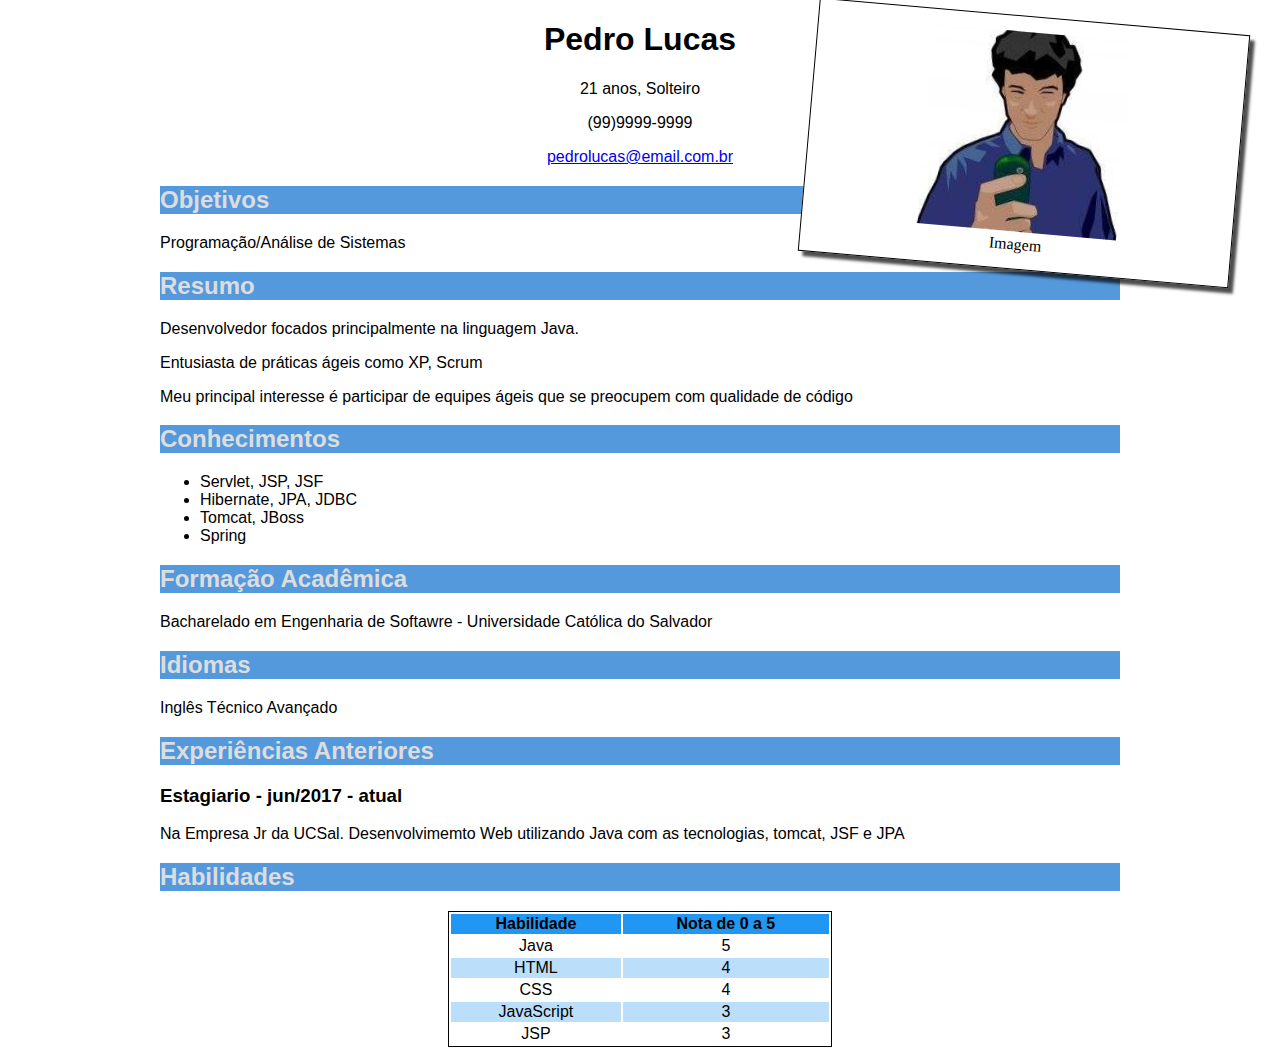
==== index.html @ c35bb036 "HTML e CSS" ====
<!DOCTYPE html>
<html>
    <head>
        <meta charset="UTF-8"/>
        <link rel="stylesheet" type="text/css" href="index.css" />
        <title>Currículo do Pedro Lucas</title>
    </head>
    <body>
      <div id="header">



        <h1>Pedro Lucas</h1>
        <p>21 anos, Solteiro</p>
        <p>(99)9999-9999</p>
        <a href="mailto:pedrolucas@email.com.br">pedrolucas@email.com.br</a>

      </div>

        <div id="conteudo">
          <figure>
           <img src="./imagem.jpg" />
           <figcaption>Imagem</figcaption>
          </figure>

        <h2>Objetivos</h2>
        <p>Programação/Análise de Sistemas</p>

        <h2>Resumo</h2>
        <p>Desenvolvedor focados principalmente na linguagem Java.</p>
        <p>Entusiasta de práticas ágeis como XP, Scrum</p>
        <p>Meu principal interesse é participar de equipes ágeis que se preocupem com qualidade de código</p>

         <h2>Conhecimentos</h2>
         <ul>
           <li>Servlet, JSP, JSF</li>
           <li>Hibernate, JPA, JDBC</li>
           <li>Tomcat, JBoss</li>
           <li>Spring</li>
         </ul>

         <h2>Formação Acadêmica</h2>
         <p>Bacharelado em Engenharia de Softawre - Universidade Católica do Salvador</p>

         <h2>Idiomas</h2>
         <p>Inglês Técnico Avançado</p>

         <h2>Experiências Anteriores</h2>

         <h3>Estagiario - jun/2017 - atual</h3>
         <p>Na Empresa Jr da UCSal. Desenvolvimemto Web utilizando Java com as tecnologias, tomcat, JSF e JPA</p>


         <h2>Habilidades</h2>

         <table id="tb-hab">
         <thead>
           <tr>
    <th>Habilidade</th>
    <th>Nota de 0 a 5</th>
          </tr>
         </thead>
              <tbody>
             <tr>
                 <td>Java</td>
                 <td>5</td>
             </tr>
             <tr>
                 <td>HTML</td>
                 <td>4</td>
             </tr>
             <tr>
                 <td>CSS</td>
                 <td>4</td>
             </tr>
             <tr>
                 <td>JavaScript</td>
                 <td>3</td>
             </tr>
             <tr>
                 <td>JSP</td>
                 <td>3</td>
             </tr>
         </tbody>
         </table>


       </div>


    </body>
</html>
---- index.css ----
body{
  font-family: sans-serif;
}

h2{
    background:#5599DD;
    color:#DDDDDD;
}
.exp{
    text-indent:50px;
}
#email{
    text-decoration:underline;
    font-style:italic;
}

#header{
    text-align:center;
}


#conteudo{
    width: 960px;
    margin-left: auto;
    margin-right: auto;
}

#tb-hab{
    border: 1px solid black;
    width: 40%;
    margin: auto;
}

#tb-hab th{
    background-color: #2196F3;
}

#tb-hab tr:nth-child(odd){
    background-color: #FFFFFF;
}

#tb-hab tr:nth-child(even){
    background-color: #BBDEFB;
}

#tb-hab td{
  text-align: center;
}


figure{
    top: 0;
    right: 0;
    position:absolute;;
    background-color:white;
    width:400px;
    text-align:center;
    padding:15px;
    font-family:'Comic Sans MS',cursive;
    border:1px solid black;
    box-shadow:5px 5px 3px rgba(0,0,0,0.7);
    -moz-transform:rotate(5deg);
    -ms-transform: rotate(5deg); /* IE 9 */
    -webkit-transform: rotate(5deg); /* Chrome, Safari, Opera */
    transform: rotate(5deg);
}
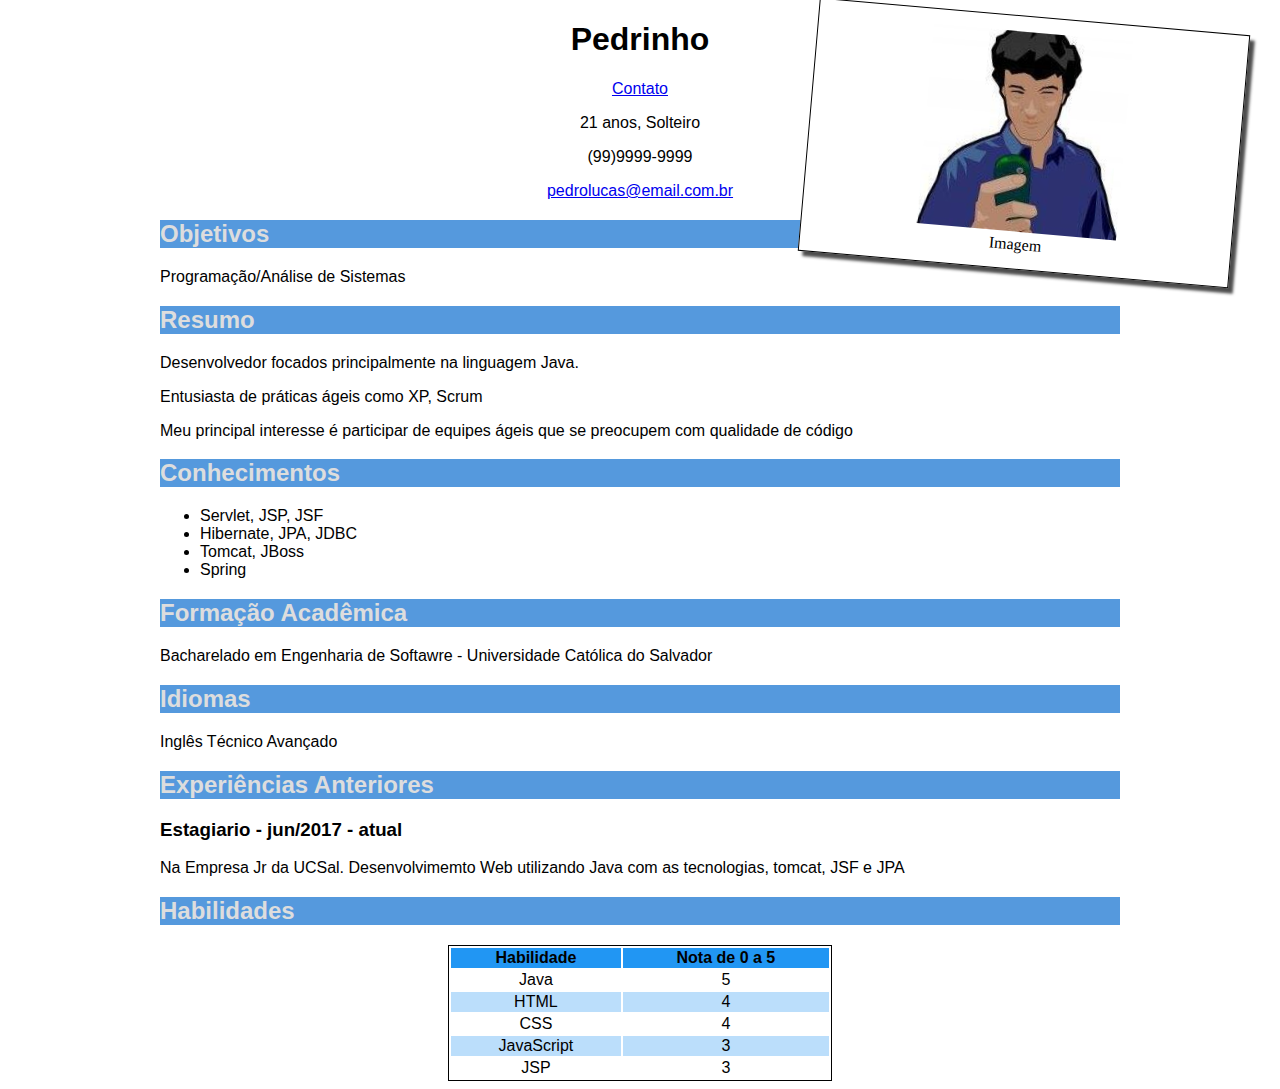
==== commit 5e0437e1: "Javascript" ====
--- a/index.html
+++ b/index.html
@@ -7,14 +7,23 @@
     </head>
     <body>
       <div id="header">
+        <h1 class="nome">Pedro Lucas</h1>
+        <a href="contato.html">Contato</a>
+        <script>
+          //alert("Bom Dia!"); //comentado
+          console.log("console log");
+          console.log(document.querySelector("h1"));
+          var titulo = document.querySelector("h1");
+          console.log(titulo.textContent);
+          titulo.textContent = "Pedro Pereira";
 
+          var nome = document.querySelector(".nome");
+          nome.textContent = "Pedro P.";
+        </script>
 
-
-        <h1>Pedro Lucas</h1>
         <p>21 anos, Solteiro</p>
         <p>(99)9999-9999</p>
         <a href="mailto:pedrolucas@email.com.br">pedrolucas@email.com.br</a>
-
       </div>
 
         <div id="conteudo">
@@ -86,6 +95,8 @@
 
 
        </div>
+       <!-- carregado no fim da pagina-->
+       <script src="index.js" > </script>
 
 
     </body>
